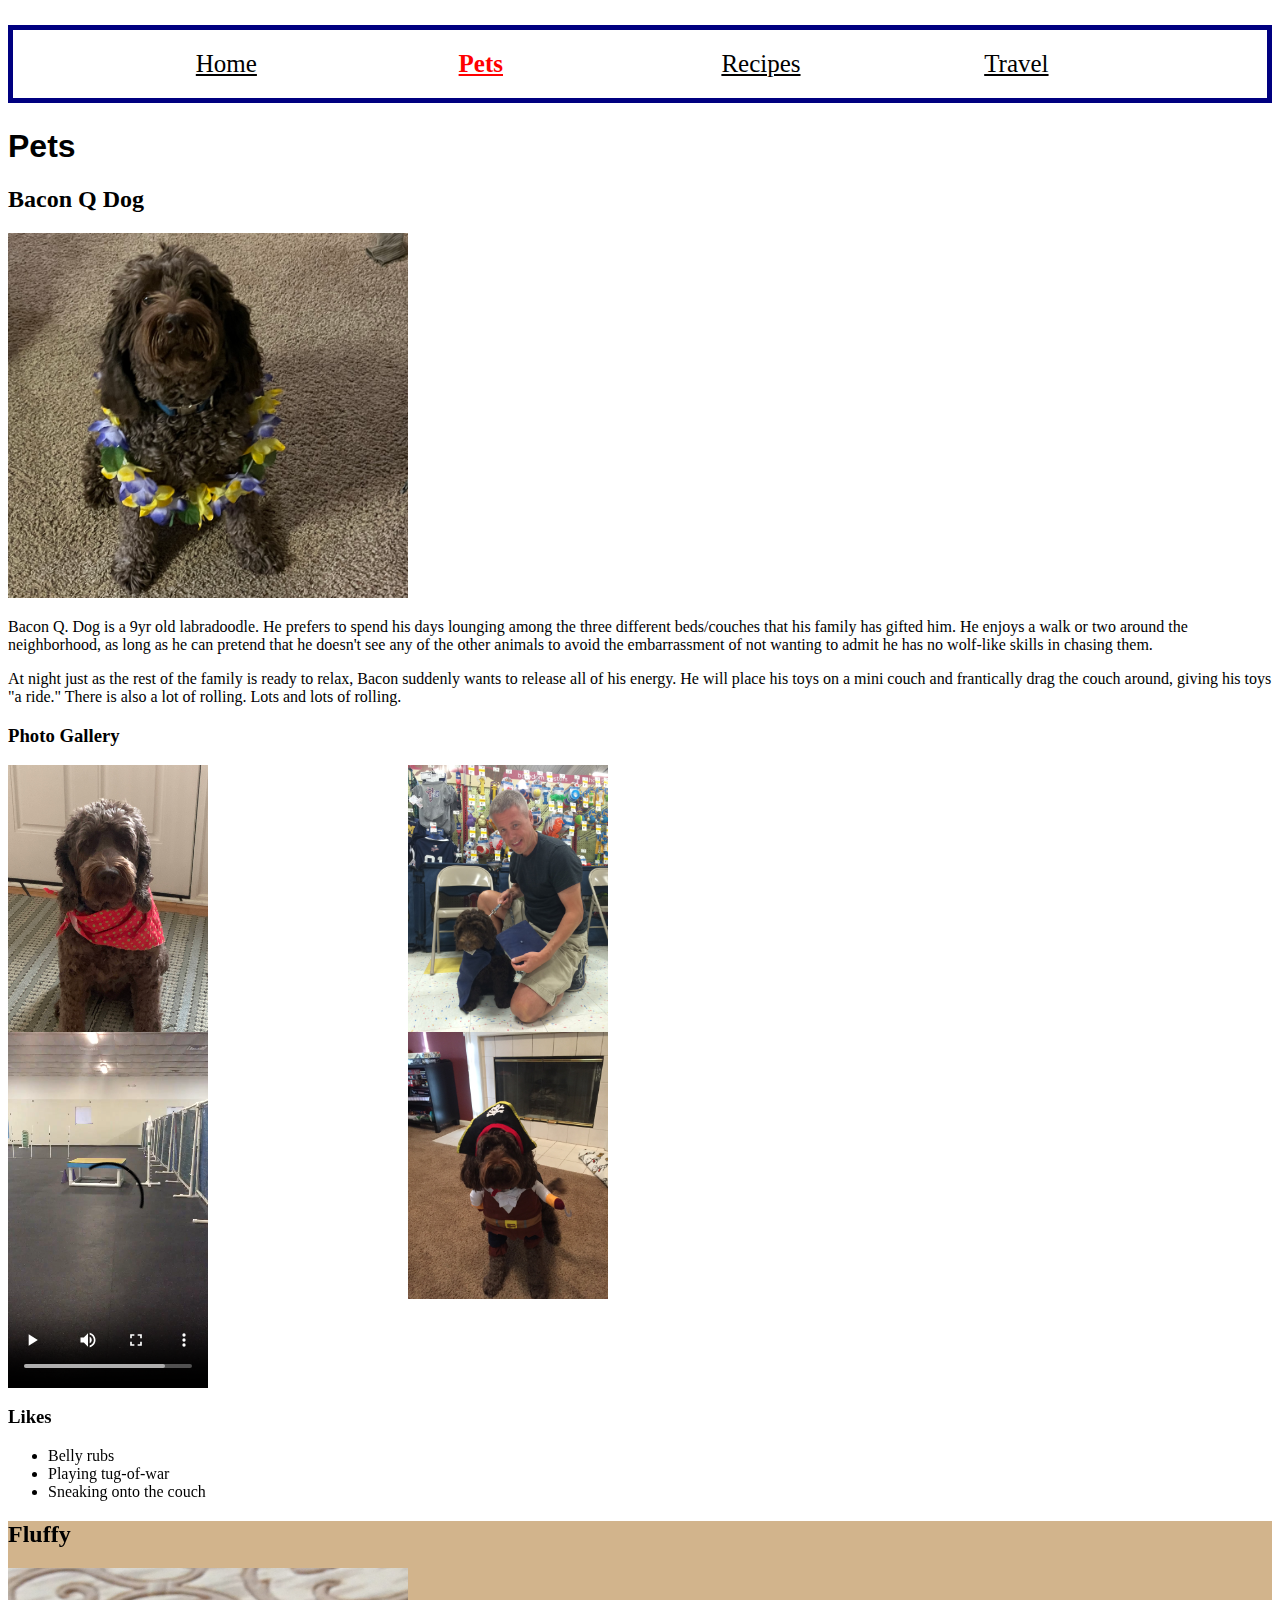
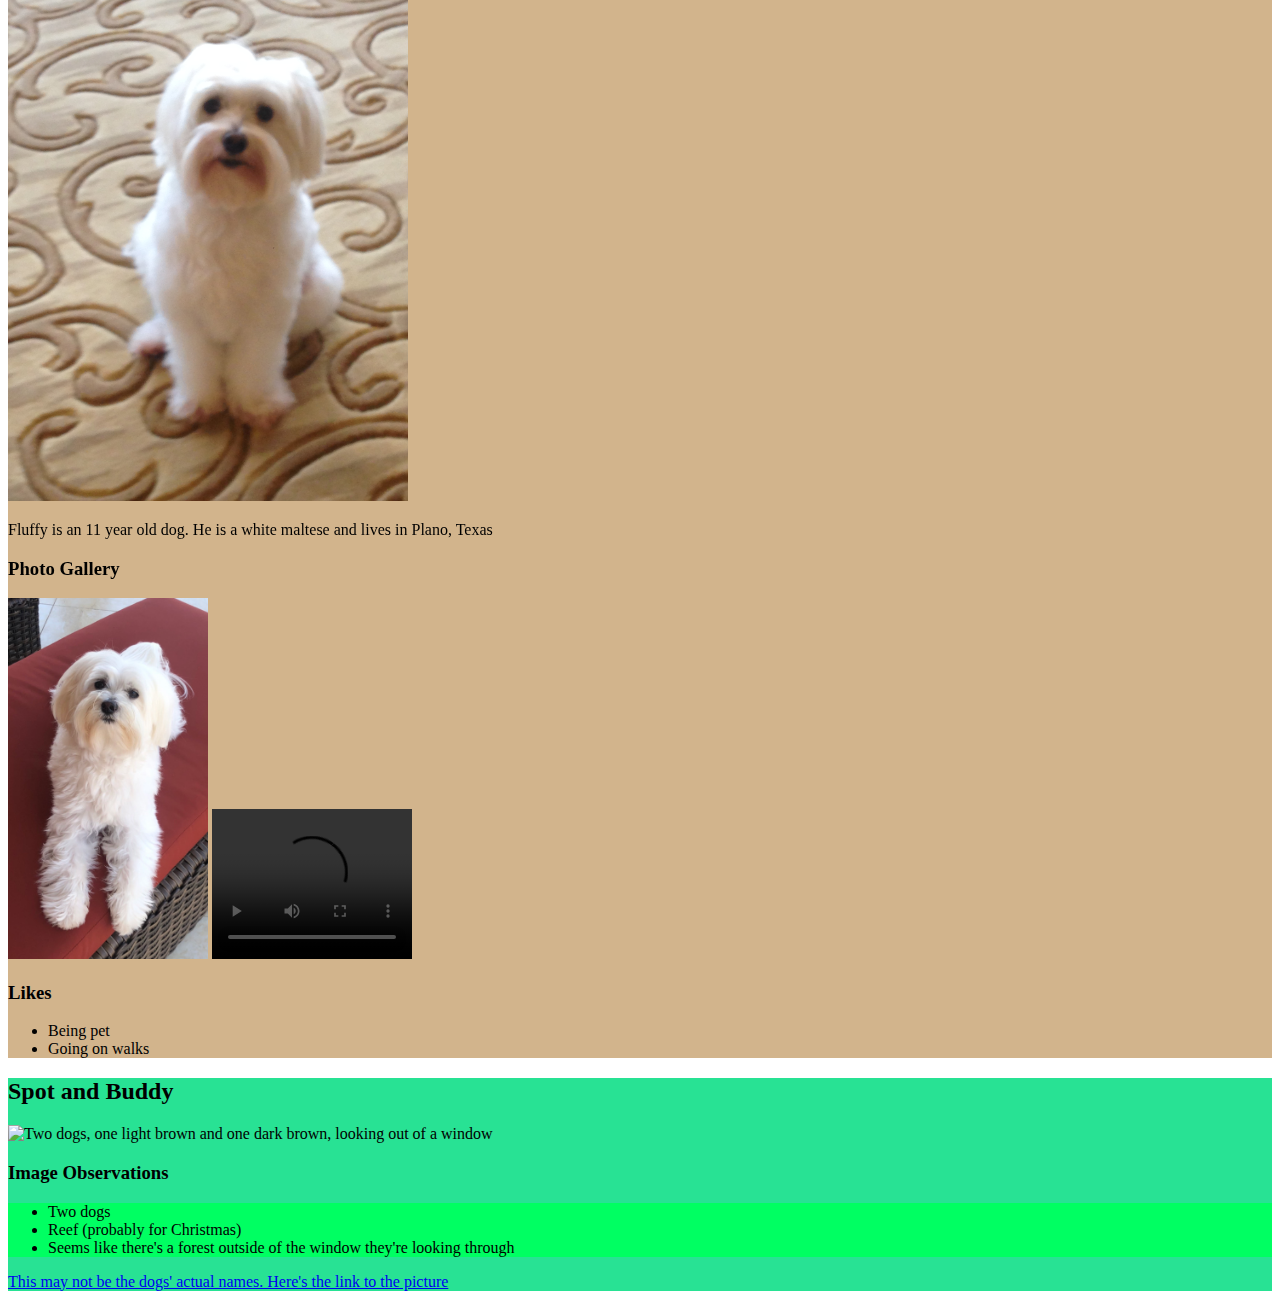
==== pets.html @ 2b173fcc "Add files via upload" ====
<!DOCTYPE html>
<html lang="en">
<head>
    <meta charset="UTF-8">
    <meta name="viewport" content="width=device-width, initial-scale=1.0">
    <title>Pets</title>
    <link rel="stylesheet" type="text/css" href="css/style.css">
</head>
<body>
    <div class="skip"><a href="#mainContent">Skip to Main Content</a></div>
    <header>
        <nav>
            <ul class="nav-style">
                <a class="other-page" href = "index.html">Home</a>
                <a class="current-page" href = "pets.html">Pets</a>
                <a class="other-page" href = "recipes.html">Recipes</a>
                <a class="other-page" href = "travel.html">Travel</a>
            </ul>
        </nav>
    </header>
    <main id="mainContent">
        <div class="title"><h1>Pets</h1></div>
        <div>
            <h2>Bacon Q Dog</h2>
            <img src="images/bacon.jpg" width = "400" alt="Brown labradoodle wearing colorful lei">

            <p>Bacon Q. Dog is a 9yr old labradoodle. He prefers to spend his days lounging among the three different beds/couches that his family has gifted him. He enjoys a walk or two around the neighborhood, as long as he can pretend that he doesn't see any of the other animals to avoid the embarrassment of not wanting to admit he has no wolf-like skills in chasing them.</p> 
            <P>At night just as the rest of the family is ready to relax, Bacon suddenly wants to release all of his energy. He will place his toys on a mini couch and frantically drag the couch around, giving his toys "a ride." There is also a lot of rolling. Lots and lots of rolling.</P>
            <h3>Photo Gallery</h3>
            <div class="grid">
                <img src="images/bacon_bandana.JPG" width ="200" alt = "Brown labradoodle wearing an orange bandana">
                <img src="images/bacon_graduation.JPG"  width ="200" alt="Small labradoodle puppy wearing a graduation cap and gown">
                <video width="200"  controls>
                    <source src="images/bacon_agility.mov">
                    Your browser does not support the video tag.  This was a video of a girl and dog demonstrating a sit and stay procedure
                </video>
                <img src="images/bacon_halloween.JPG"  width ="200" alt="Brown labradoodle wearing a pirate costume">
            </div>
            <h3>Likes</h3>
            <ul>
                <li>Belly rubs</li>
                <li>Playing tug-of-war</li>
                <li>Sneaking onto the couch</li>
            </ul>
            <!-- Jackie Wolf -->
        
        </div>
        <div style="background-color: tan;">
            <h2>Fluffy</h2>
            <img src="images/fluffy.JPG" width = "400" alt="White maltese sitting down">

            <p>Fluffy is an 11 year old dog. He is a white maltese and lives in Plano, Texas</p> 
            <h3>Photo Gallery</h3>
            <img src="images/fluffy2.jpg" width ="200" alt = "White maltese laying down">
            <video width="200"  controls>
                <source src="images/videooffluffy.mov">
                Your browser does not support the video tag.  This was a video of a white maltese.
            </video>
            <h3>Likes</h3>
            <ul>
                <li>Being pet</li>
                <li>Going on walks</li>
            </ul>
        </div>
        <div style="background-color: rgb(40, 226, 148);">
            <h2>Spot and Buddy</h2>
            <img src="images/dogs.jpg" width = "400" alt="Two dogs, one light brown and one dark brown, looking out of a window">
            <h3>Image Observations</h3>
            <ul style="background-color: rgb(0, 255, 98);">
                <li>Two dogs</li>
                <li>Reef (probably for Christmas)</li>
                <li>Seems like there's a forest outside of the window they're looking through</li>
            </ul>
            <p><a href="https://unsplash.com/photos/two-black-and-white-dogs-near-lighted-wreath-PlUJM2sPwis">This may not be the dogs' actual names. Here's the link to the picture </a></p>
        </div>
    </main>
    
</body>
</html>
---- css/style.css ----
html{
    scroll-behavior: smooth;
}

.grid {
    display: grid;
    grid-template-columns: 400px 400px;
}

.content-header {
    background: rgb(255,255,255);
    background: linear-gradient(90deg, rgba(255,255,255,1) 0%, rgba(0,102,255,1) 50%, rgba(255,255,255,1) 100%);
    justify-content: center;
    align-items: center;
    height: 100px;
    text-align: center;
    margin: auto;
    padding-top: 20px;
    padding-bottom: 50px;
}

.content-header-r {
    background: rgb(255,255,255);
    background: linear-gradient(90deg, rgba(255,255,255,1) 0%, rgba(255,0,0,1) 50%, rgba(255,255,255,1) 100%);
    justify-content: center;
    align-items: center;
    height: 100px;
    text-align: center;
    margin: auto;
    padding-top: 20px;
    padding-bottom: 50px;
}

.title{
    width: auto;
    /* text-align: center; */

    h1 {
        font-family:'Lucida Sans', 'Lucida Sans Regular', 'Lucida Grande', 'Lucida Sans Unicode', Geneva, Verdana, sans-serif;
        /* text-align: center; */
    }
}

.subheading {
    width: auto;

    p {
        font-family:'Lucida Sans', 'Lucida Sans Regular', 'Lucida Grande', 'Lucida Sans Unicode', Geneva, Verdana, sans-serif;
        /* text-align: center; */
    }
}

.card {
    /* padding-top: 20px; */

    background: rgb(255,255,255);
background: linear-gradient(164deg, rgba(255,255,255,1) 0%, rgba(146,197,255,1) 100%);

    border: 5px solid navy;
    justify-items: center;
    width: 100%;
    h2 {
        text-decoration: underline;
        text-align: center;
    }
    
    h3 {
        text-align: center;
    }

    .grid {
        grid-template-columns: 5% 40% 10% 40% 5%;
        justify-self: center;

        h3 {
            text-align: center;
        }
    }

    .images {
        display: grid;
        grid-template-columns: 5% 40% 10% 40% 5%;
        img {
            width: 100%;
        }
        padding-bottom: 20px;
    }
}

.cards-grid {
    padding-top: 20px;
    display: grid;
    grid-template-columns: 40% 5% 40%;
    width: auto;
    justify-content: center;
}

.current-page {
    font-weight: bold;
    color: red;
}

.other-page {
    color: black;
}

.other-page:hover {
    color: red;
}

.other-page:focus {
    color: red;
}

.skip a {
    position: absolute;
    top: -40px;
}

.skip a:focus {
    position: absolute;
    top: 20px;
}

.skip a{
    background: white;
    left: 0;
    padding: 6px;
    -webkit-transition: top 1s ease-out;
    transition: top 1s ease-out;
    z-index: 1;
}

.nav-style {
    display: grid;
    /* min-height: 100px; */
    justify-content: center;
    padding: 20px;
    font-size: 25px;
    grid-template-columns: 100px 100px 100px 100px;
    justify-content: space-evenly;
    border: 5px solid navy;
}
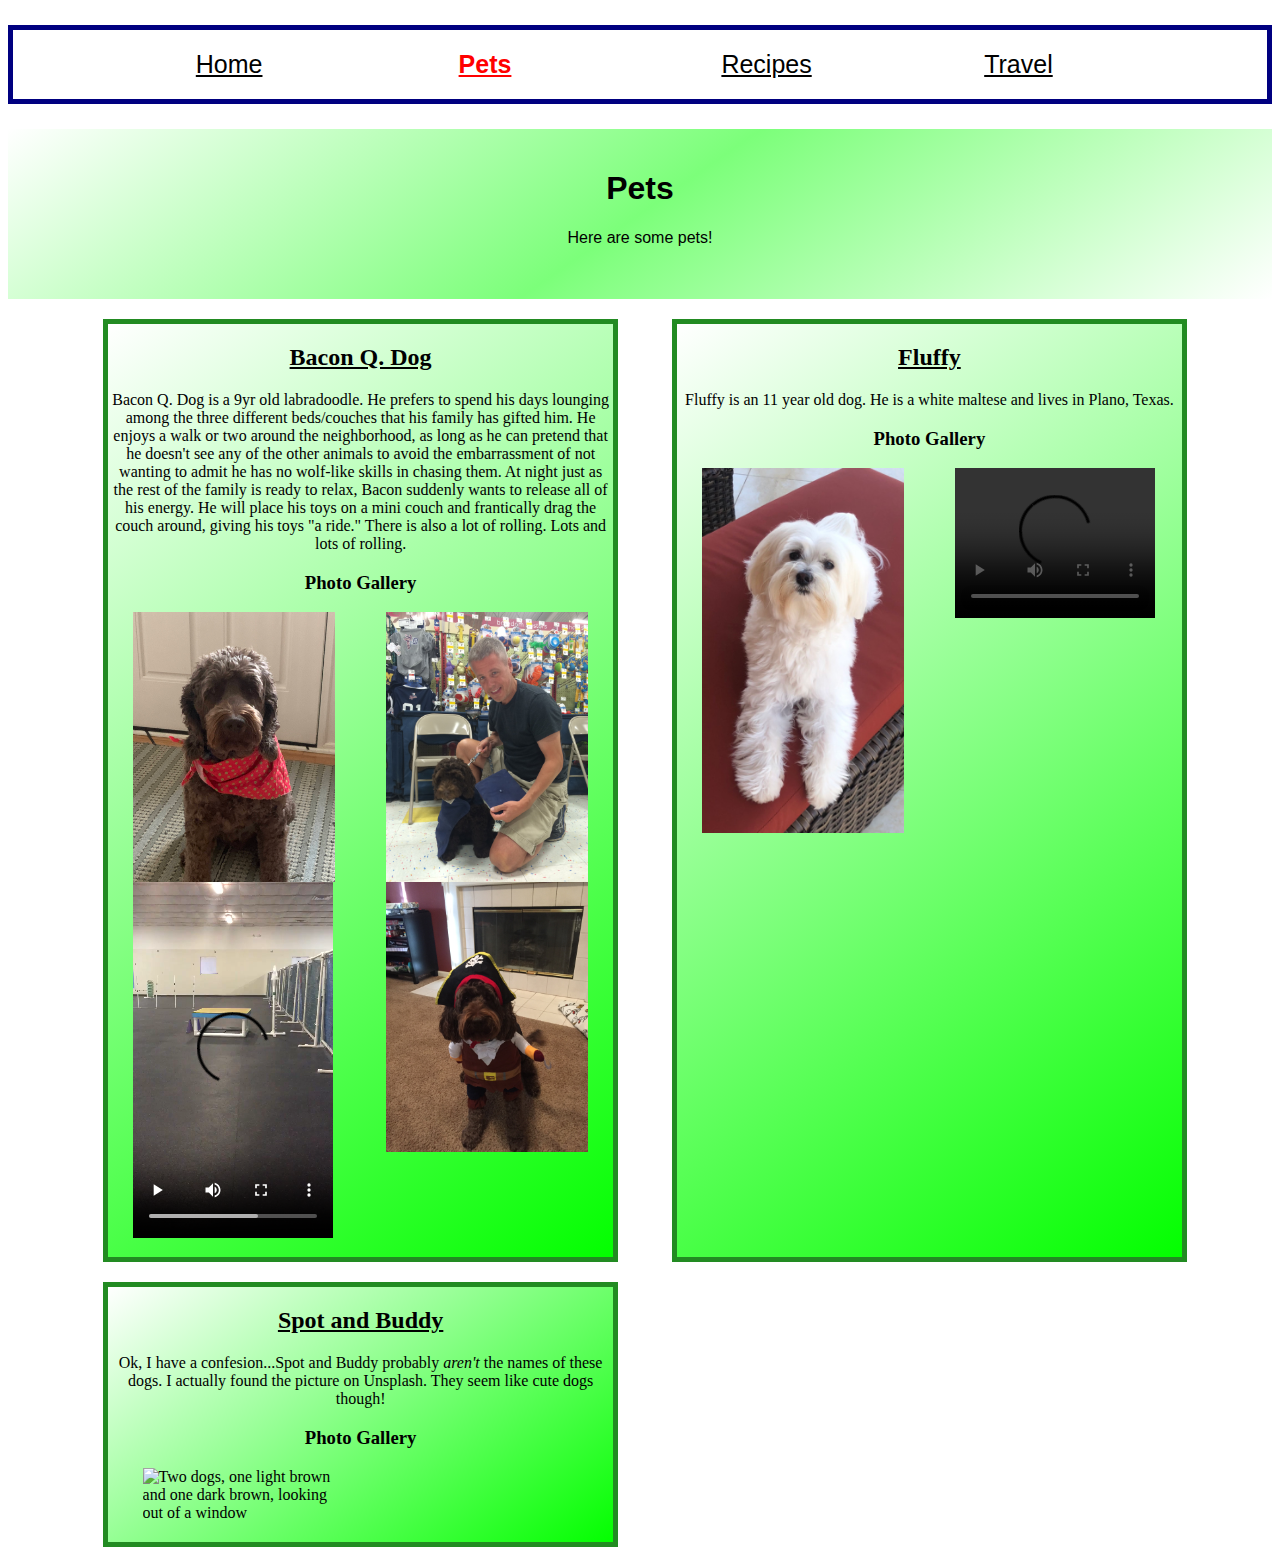
==== commit 06c0a464: "Add files via upload" ====
--- a/pets.html
+++ b/pets.html
@@ -19,59 +19,135 @@
         </nav>
     </header>
     <main id="mainContent">
-        <div class="title"><h1>Pets</h1></div>
-        <div>
-            <h2>Bacon Q Dog</h2>
-            <img src="images/bacon.jpg" width = "400" alt="Brown labradoodle wearing colorful lei">
+        <!-- <div class="title"><h1>Pets</h1></div> -->
 
-            <p>Bacon Q. Dog is a 9yr old labradoodle. He prefers to spend his days lounging among the three different beds/couches that his family has gifted him. He enjoys a walk or two around the neighborhood, as long as he can pretend that he doesn't see any of the other animals to avoid the embarrassment of not wanting to admit he has no wolf-like skills in chasing them.</p> 
-            <P>At night just as the rest of the family is ready to relax, Bacon suddenly wants to release all of his energy. He will place his toys on a mini couch and frantically drag the couch around, giving his toys "a ride." There is also a lot of rolling. Lots and lots of rolling.</P>
-            <h3>Photo Gallery</h3>
-            <div class="grid">
-                <img src="images/bacon_bandana.JPG" width ="200" alt = "Brown labradoodle wearing an orange bandana">
-                <img src="images/bacon_graduation.JPG"  width ="200" alt="Small labradoodle puppy wearing a graduation cap and gown">
-                <video width="200"  controls>
-                    <source src="images/bacon_agility.mov">
-                    Your browser does not support the video tag.  This was a video of a girl and dog demonstrating a sit and stay procedure
-                </video>
-                <img src="images/bacon_halloween.JPG"  width ="200" alt="Brown labradoodle wearing a pirate costume">
+        <div class="content-header-p">
+            <div>
+                <div class="title"><h1>Pets</h1></div>
+                <div class="subheading"><p>Here are some pets!</p></div>
             </div>
-            <h3>Likes</h3>
-            <ul>
-                <li>Belly rubs</li>
-                <li>Playing tug-of-war</li>
-                <li>Sneaking onto the couch</li>
-            </ul>
-            <!-- Jackie Wolf -->
-        
         </div>
-        <div style="background-color: tan;">
-            <h2>Fluffy</h2>
-            <img src="images/fluffy.JPG" width = "400" alt="White maltese sitting down">
 
-            <p>Fluffy is an 11 year old dog. He is a white maltese and lives in Plano, Texas</p> 
-            <h3>Photo Gallery</h3>
-            <img src="images/fluffy2.jpg" width ="200" alt = "White maltese laying down">
-            <video width="200"  controls>
-                <source src="images/videooffluffy.mov">
-                Your browser does not support the video tag.  This was a video of a white maltese.
-            </video>
-            <h3>Likes</h3>
-            <ul>
-                <li>Being pet</li>
-                <li>Going on walks</li>
-            </ul>
+        <div class="cards-grid">
+            <div class="card-pets">
+                <h2>Bacon Q. Dog</h2>
+                <p>Bacon Q. Dog is a 9yr old labradoodle. He prefers to spend his days lounging among the three different beds/couches that his family has gifted him. He enjoys a walk or two around the neighborhood, as long as he can pretend that he doesn't see any of the other animals to avoid the embarrassment of not wanting to admit he has no wolf-like skills in chasing them. At night just as the rest of the family is ready to relax, Bacon suddenly wants to release all of his energy. He will place his toys on a mini couch and frantically drag the couch around, giving his toys "a ride." There is also a lot of rolling. Lots and lots of rolling.</p>
+                <!-- <div class="grid">
+                    <div></div>
+                    <div>
+                        <h3>Ingredients</h3>
+                        <ul>
+                            <li>Two slices of bread</li>
+                            <li>Any kind of cheese</li>
+                        </ul>
+                    </div>
+                    <div></div>
+                    <div>
+                        <h3>Instructions</h3>
+                        <ol>
+                            <li>Place a slice of cheese in between two pieces of bread</li>
+                            <li>Place the sandwich on a pan on medium heat</li>
+                            <li>Allow the cheese to melt</li>
+                            <li>Flip the sandwich</li>
+                        </ol>
+                    </div>
+                    <div></div>
+                </div> -->
+                <h3>Photo Gallery</h3>
+                <div class="images">
+                    
+                    <div></div>
+                    <img src="images/bacon_bandana.JPG" width ="200" alt = "Brown labradoodle wearing an orange bandana">
+                    <div></div>
+                    <img src="images/bacon_graduation.JPG"  width ="200" alt="Small labradoodle puppy wearing a graduation cap and gown">
+                    <div></div>
+                    <div></div>
+                    <video width="200"  controls>
+                        <source src="images/bacon_agility.mov">
+                        Your browser does not support the video tag.  This was a video of a girl and dog demonstrating a sit and stay procedure
+                    </video>
+                    <div></div>
+                    <img src="images/bacon_halloween.JPG"  width ="200" alt="Brown labradoodle wearing a pirate costume">
+                    <div></div>
+                </div>
+            </div>
+            <div></div>
+            <div class="card-pets">
+                <h2>Fluffy</h2>
+                <p>Fluffy is an 11 year old dog. He is a white maltese and lives in Plano, Texas.</p>
+                <!-- <div class="grid">
+                    <div></div>
+                    <div>
+                        <h3>Ingredients</h3>
+                        <ul>
+                            <li>Rice <img src="images/rice.jpg" width ="100" alt = "Uncooked rice"></li>
+                            <li>Peas and Carrots Mix <img src="images/peascarrots.jpg" width ="100" alt = "Peas and Carrots in the air and on a pan"></li>
+                            <li>Soy Sauce <img src="images/soysauce.jpg" width ="100" alt = "Soy sauce being poured"></li>
+                        </ul>
+                    </div>
+                    <div></div>
+                    <div>
+                        <h3>Instructions</h3>
+                        <ol>
+                            <li>Place the peas and carrots in the pan on medium heat</li>
+                            <li>Pour a little bit of soy sauce</li>
+                            <li>Place the rice in the pan</li>
+                            <li>Mix in the pan and pour more soy sauce</li>
+                        </ol>
+                    </div>
+                    <div></div>
+                </div> -->
+                <h3>Photo Gallery</h3>
+                <div class="images">
+                    <div></div>
+                    <img src="images/fluffy2.jpg" width ="200" alt = "White maltese laying down">
+                    <div></div>
+                    <video width="200"  controls>
+                        <source src="images/videooffluffy.mov">
+                        Your browser does not support the video tag.  This was a video of a white maltese.
+                    </video>
+                    <div></div>
+                </div>
+            </div>
         </div>
-        <div style="background-color: rgb(40, 226, 148);">
-            <h2>Spot and Buddy</h2>
-            <img src="images/dogs.jpg" width = "400" alt="Two dogs, one light brown and one dark brown, looking out of a window">
-            <h3>Image Observations</h3>
-            <ul style="background-color: rgb(0, 255, 98);">
-                <li>Two dogs</li>
-                <li>Reef (probably for Christmas)</li>
-                <li>Seems like there's a forest outside of the window they're looking through</li>
-            </ul>
-            <p><a href="https://unsplash.com/photos/two-black-and-white-dogs-near-lighted-wreath-PlUJM2sPwis">This may not be the dogs' actual names. Here's the link to the picture </a></p>
+        <div class="cards-grid">
+            <div class="card-pets">
+                <h2>Spot and Buddy</h2>
+                <p>Ok, I have a confesion...Spot and Buddy probably <i>aren't</i> the names of these dogs. I actually found the picture on Unsplash. They seem like cute dogs though!</p>
+                <!-- <div class="grid">
+                    <div></div>
+                    <div>
+                        <h3>Ingredients</h3>
+                        <ul>
+                            <li>Pam Spray</li>
+                            <li>Chicken</li>
+                            <li>Salt</li>
+                        </ul>
+                    </div>
+                    <div></div>
+                    <div>
+                        <h3>Instructions</h3>
+                        <ol>
+                            <li>Set a pan on a stovetop and set to medium heat</li>
+                            <li>Spray pam spray onto the pan</li>
+                            <li>Place the chicken onto the pan</li>
+                            <li>Salt the chicken</li>
+                            <li>Flip the chicken after a few minutes</li>
+                        </ol>
+                    </div>
+                    <div></div>
+                </div> -->
+                <h3>Photo Gallery</h3>
+                <div class="images">
+                    <div></div>
+                    <img src="images/dogs.jpg" width = "400" alt="Two dogs, one light brown and one dark brown, looking out of a window">
+                    <div></div>
+                    <div></div>
+                    <div></div>
+                </div>
+            </div>
+            <div></div>
+            <div></div>
         </div>
     </main>
     
--- a/css/style.css
+++ b/css/style.css
@@ -29,6 +29,49 @@
     margin: auto;
     padding-top: 20px;
     padding-bottom: 50px;
+}
+
+.content-header-p {
+    background: rgb(255,255,255);
+    background: linear-gradient(145deg, rgba(255,255,255,1) 0%, rgba(124,255,122,1) 50%, rgba(255,255,255,1) 100%);
+    justify-content: center;
+    align-items: center;
+    height: 100px;
+    text-align: center;
+    margin: auto;
+    padding-top: 20px;
+    padding-bottom: 50px;
+}
+
+.content-header-i {
+    .content-header-p {
+    /* background: rgb(255,255,255);
+    background: linear-gradient(145deg, rgba(255,255,255,1) 0%, rgba(124,255,122,1) 50%, rgba(255,255,255,1) 100%); */
+    justify-content: center;
+    align-items: center;
+    height: 100px;
+    text-align: center;
+    margin: auto;
+    padding-top: 20px;
+    padding-bottom: 50px;
+}
+    justify-content: center;
+    align-items: center;
+    height: 100px;
+    text-align: center;
+    margin: auto;
+    padding-top: 20px;
+    padding-bottom: 50px;
+}
+
+.index-class {
+    background: rgb(255,255,255);
+    background: linear-gradient(157deg, rgba(255,255,255,1) 0%, rgba(163,247,255,1) 30%, rgba(255,255,255,1) 58%, rgba(206,255,217,1) 69%);
+    background-size: cover;
+    background-repeat: no-repeat;
+    /* width: 100%;
+    height: 100%; */
+    min-height: 100%;
 }
 
 .title{
@@ -65,6 +108,88 @@
     }
     
     h3 {
+        text-align: center;
+    }
+
+    .grid {
+        grid-template-columns: 5% 40% 10% 40% 5%;
+        justify-self: center;
+
+        h3 {
+            text-align: center;
+        }
+    }
+
+    .images {
+        display: grid;
+        grid-template-columns: 5% 40% 10% 40% 5%;
+        img {
+            width: 100%;
+        }
+        padding-bottom: 20px;
+    }
+}
+
+.card-recipes {
+    /* padding-top: 20px; */
+
+    background: rgb(255,255,255);
+    background: linear-gradient(145deg, rgba(255,255,255,1) 0%, rgba(255,0,0,1) 100%);
+
+    border: 5px solid maroon;
+    justify-items: center;
+    width: 100%;
+    h2 {
+        text-decoration: underline;
+        text-align: center;
+    }
+    
+    h3 {
+        text-align: center;
+    }
+
+    p {
+        text-align: center;
+    }
+
+    .grid {
+        grid-template-columns: 5% 40% 10% 40% 5%;
+        justify-self: center;
+
+        h3 {
+            text-align: center;
+        }
+    }
+
+    .images {
+        display: grid;
+        grid-template-columns: 5% 40% 10% 40% 5%;
+        img {
+            width: 100%;
+        }
+        padding-bottom: 20px;
+    }
+}
+
+.card-pets {
+    /* padding-top: 20px; */
+
+    background: rgb(255,255,255);
+    background: linear-gradient(145deg, rgba(255,255,255,1) 0%, rgba(3,255,0,1) 100%);
+
+    border: 5px solid forestgreen;
+    justify-items: center;
+    width: 100%;
+    h2 {
+        text-decoration: underline;
+        text-align: center;
+    }
+    
+    h3 {
+        text-align: center;
+    }
+
+    p {
         text-align: center;
     }
 
@@ -132,6 +257,7 @@
 }
 
 .nav-style {
+    font-family:'Lucida Sans', 'Lucida Sans Regular', 'Lucida Grande', 'Lucida Sans Unicode', Geneva, Verdana, sans-serif;
     display: grid;
     /* min-height: 100px; */
     justify-content: center;
@@ -140,4 +266,13 @@
     grid-template-columns: 100px 100px 100px 100px;
     justify-content: space-evenly;
     border: 5px solid navy;
+    background-color: white;
+}
+
+
+@media screen and (max-width: 800px) {
+    .cards-grid {
+        display: grid;
+        grid-template-columns: 80%;
+    }
 }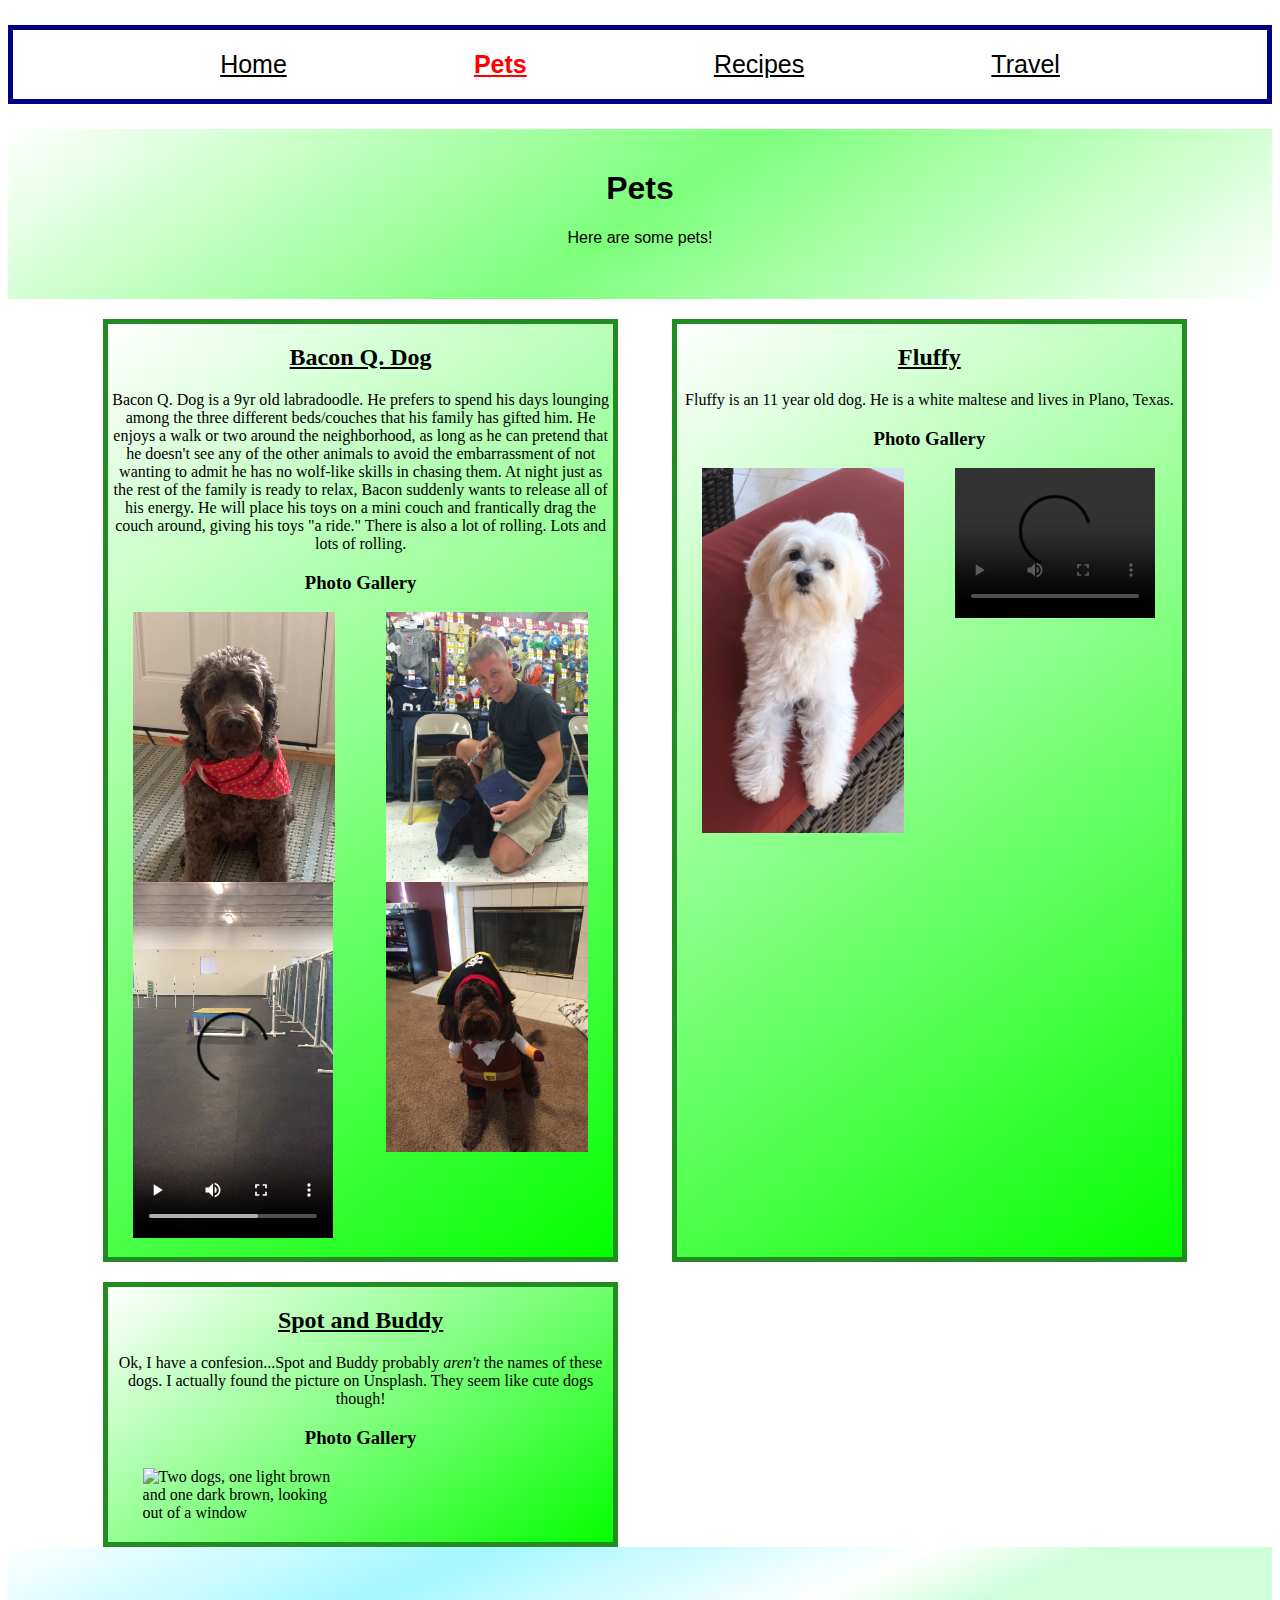
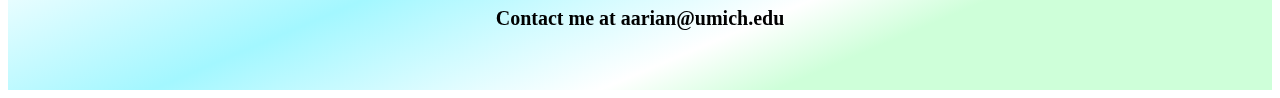
==== commit 626a51b6: "Add files via upload" ====
--- a/pets.html
+++ b/pets.html
@@ -149,6 +149,9 @@
             <div></div>
             <div></div>
         </div>
+        <footer class="footer-class">
+            <p>Contact me at aarian@umich.edu</p>
+        </footer>
     </main>
     
 </body>
--- a/css/style.css
+++ b/css/style.css
@@ -44,24 +44,18 @@
 }
 
 .content-header-i {
-    .content-header-p {
-    /* background: rgb(255,255,255);
-    background: linear-gradient(145deg, rgba(255,255,255,1) 0%, rgba(124,255,122,1) 50%, rgba(255,255,255,1) 100%); */
     justify-content: center;
     align-items: center;
-    height: 100px;
+    /* height: 100px; */
     text-align: center;
     margin: auto;
-    padding-top: 20px;
-    padding-bottom: 50px;
-}
-    justify-content: center;
-    align-items: center;
-    height: 100px;
-    text-align: center;
-    margin: auto;
-    padding-top: 20px;
-    padding-bottom: 50px;
+    padding: 20px;
+    h1 {
+        font-size: 30px;
+    }
+    p {
+        font-size: 20px;
+    }
 }
 
 .index-class {
@@ -263,16 +257,49 @@
     justify-content: center;
     padding: 20px;
     font-size: 25px;
-    grid-template-columns: 100px 100px 100px 100px;
+    grid-template-columns: auto auto auto auto;
     justify-content: space-evenly;
     border: 5px solid navy;
     background-color: white;
 }
 
-
-@media screen and (max-width: 800px) {
+footer {
+    text-align: center;
+    padding: 40px;
+    /* min-height: 100px; */
+    font-size: 20px;
+    font-weight: bold;
+    width: auto;
+    background: rgb(255,255,255);
+    background: linear-gradient(157deg, rgba(255,255,255,1) 0%, rgba(163,247,255,1) 30%, rgba(255,255,255,1) 58%, rgba(206,255,217,1) 69%);
+    background-size: cover;
+    background-repeat: no-repeat;
+}
+
+
+@media screen and (max-width: 550px) {
     .cards-grid {
         display: grid;
         grid-template-columns: 80%;
     }
+
+    .card-pets {
+        padding-top: 20px;
+    }
+
+    .card-recipes {
+        padding-top: 20px;
+    }
+
+    .card {
+        padding-top: 20px;
+    }
+
+    .cards-grid {
+        padding-top: 0px;
+    }
+
+    /* .nav-style {
+        font-size: 15px;
+    } */
 }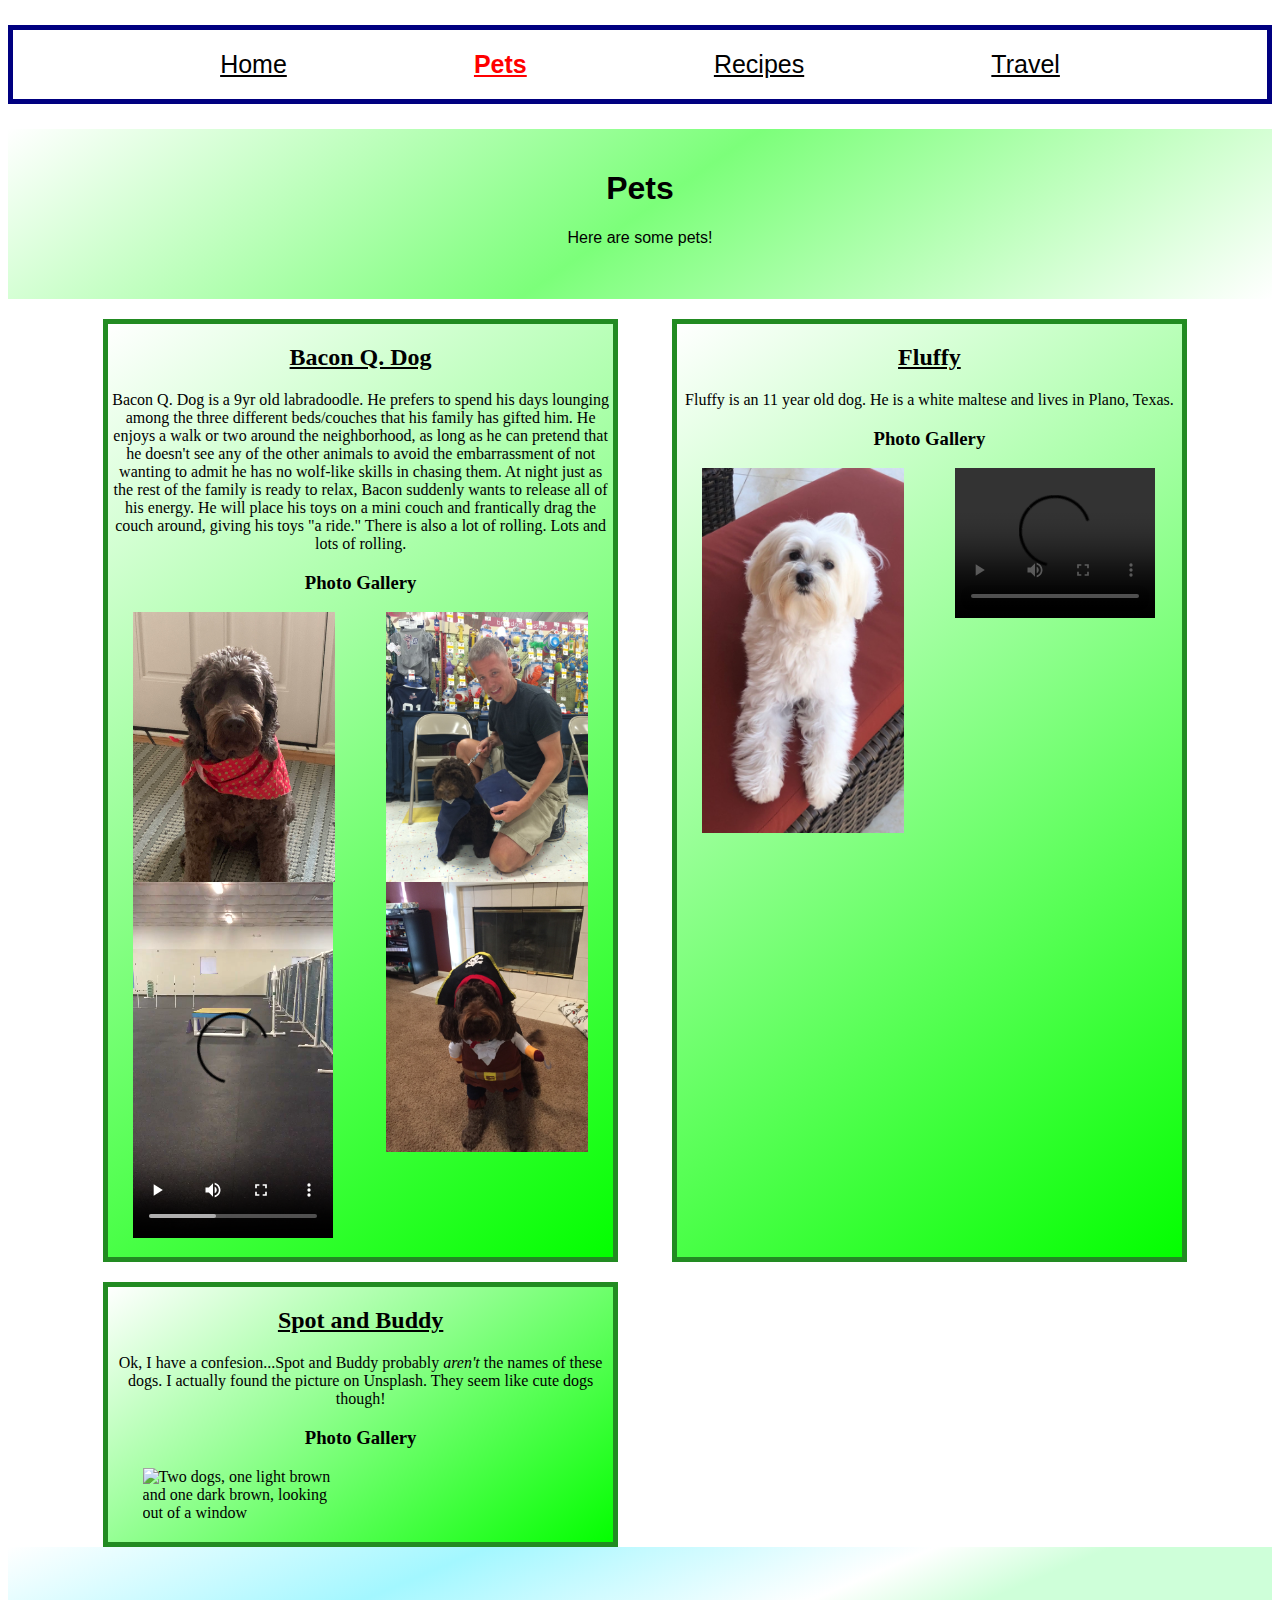
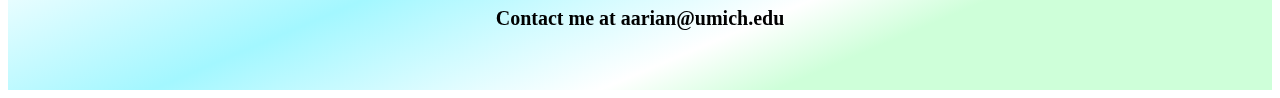
==== commit b0f03674: "Add files via upload" ====
--- a/pets.html
+++ b/pets.html
@@ -11,10 +11,10 @@
     <header>
         <nav>
             <ul class="nav-style">
-                <a class="other-page" href = "index.html">Home</a>
-                <a class="current-page" href = "pets.html">Pets</a>
-                <a class="other-page" href = "recipes.html">Recipes</a>
-                <a class="other-page" href = "travel.html">Travel</a>
+                <li><a class="other-page" href = "index.html">Home</a></li>
+                <li><a class="current-page" href = "pets.html">Pets</a></li>
+                <li><a class="other-page" href = "recipes.html">Recipes</a></li>
+                <li><a class="other-page" href = "travel.html">Travel</a></li>
             </ul>
         </nav>
     </header>
--- a/css/style.css
+++ b/css/style.css
@@ -5,6 +5,10 @@
 .grid {
     display: grid;
     grid-template-columns: 400px 400px;
+}
+
+li {
+    list-style-type: none;
 }
 
 .content-header {
